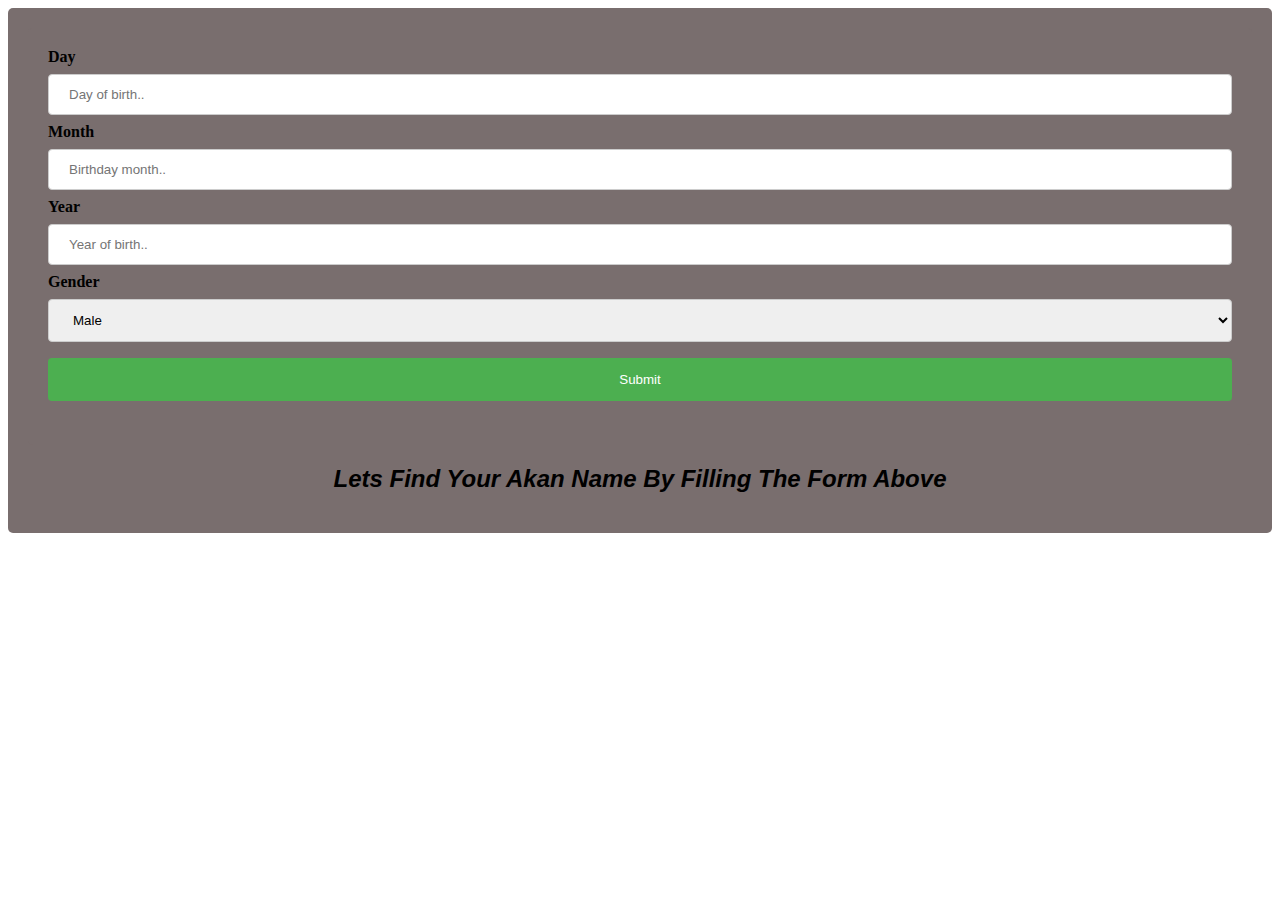
==== page2.html @ cefbe045 "link page2.html to js script" ====
<html>
    <head>
        <title>Akan Name Generator</title>
        <link rel="stylesheet" href="https://stackpath.bootstrapcdn.com/bootstrap/4.5.0/css/bootstrap.min.css" integrity="sha384-9aIt2nRpC12Uk9gS9baDl411NQApFmC26EwAOH8WgZl5MYYxFfc+NcPb1dKGj7Sk" crossorigin="anonymous">
        <script src="https://stackpath.bootstrapcdn.com/bootstrap/4.5.0/js/bootstrap.min.js" integrity="sha384-OgVRvuATP1z7JjHLkuOU7Xw704+h835Lr+6QL9UvYjZE3Ipu6Tp75j7Bh/kR0JKI" crossorigin="anonymous"></script>
    </head>
    <style>
        input[type=text], select {
          width: 100%;
          padding: 12px 20px;
          margin: 8px 0;
          display: inline-block;
          border: 1px solid #ccc;
          border-radius: 4px;
          box-sizing: border-box;
        }
        
        input[type=submit] {
          width: 100%;
          background-color: #4CAF50;
          color: white;
          padding: 14px 20px;
          margin: 8px 0;
          border: none;
          border-radius: 4px;
          cursor: pointer;
        }
        
        input[type=submit]:hover {
          background-color: #1f3520;
        }
        
        div {
          border-radius: 5px;
          background-color: #796e6e;
          padding: 20px;
        }
        </style>
    <body div style="background-image: url(plain.jpg); background-size: cover;">
        <script src="js/index.js"></script>
        <div class="container">
            <div>
                <form action="/action_page.php">
                  <label for="day" style="font-weight: 900;">Day</label>
                  <input type="text" id="DD" name="day of birthday" placeholder="Day of birth..">
              
                  <label for="month" style="font-weight: 900;"">Month</label>
                  <input type="text" id="MM" name="month of birthday" placeholder="Birthday month..">

                  <label for="year" style="font-weight: 900;"">Year</label>
                  <input type="text" id="year" name="year of birth" placeholder="Year of birth..">
              
                  <label for="gender" style="font-weight: 900;">Gender</label>
                  <select id="gender" name="gender">
                    <option value="male">Male</option>
                    <option value="female">Female</option>
                  </select>                
                  <input type="submit" value="Submit">
                </form>
            </div>
            <h2 style="font-weight: 700;font-style: italic;font-family: Verdana, Geneva, Tahoma, sans-serif;text-align: center;">Lets Find Your Akan Name By Filling The Form Above</h2>          
        </div>
    </body>
</html>
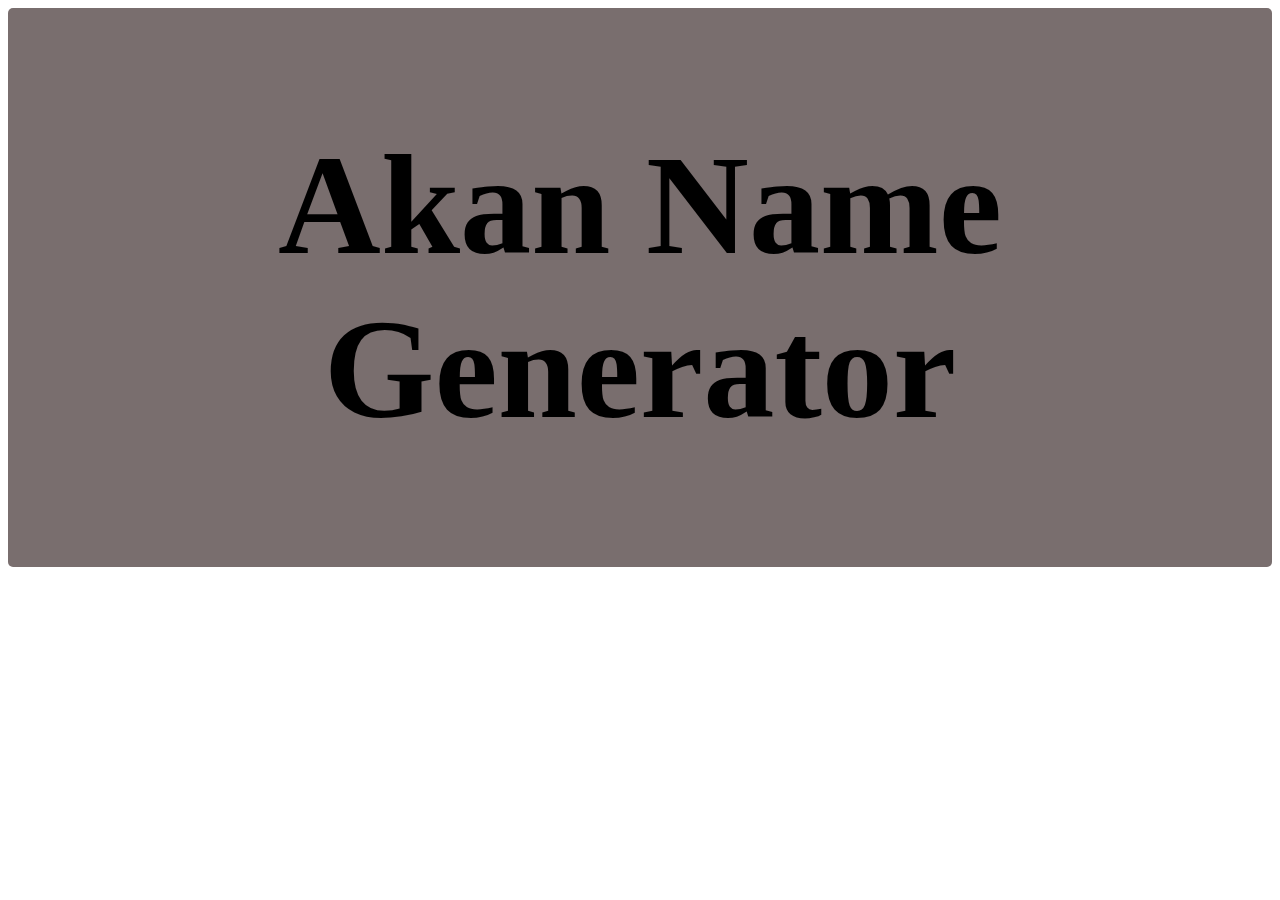
==== commit 3c0a9c1b: "add modified js file and remove form" ====
--- a/page2.html
+++ b/page2.html
@@ -37,28 +37,10 @@
         }
         </style>
     <body div style="background-image: url(plain.jpg); background-size: cover;">
-        <script src="js/index.js"></script>
         <div class="container">
-            <div>
-                <form action="/action_page.php">
-                  <label for="day" style="font-weight: 900;">Day</label>
-                  <input type="text" id="DD" name="day of birthday" placeholder="Day of birth..">
-              
-                  <label for="month" style="font-weight: 900;"">Month</label>
-                  <input type="text" id="MM" name="month of birthday" placeholder="Birthday month..">
-
-                  <label for="year" style="font-weight: 900;"">Year</label>
-                  <input type="text" id="year" name="year of birth" placeholder="Year of birth..">
-              
-                  <label for="gender" style="font-weight: 900;">Gender</label>
-                  <select id="gender" name="gender">
-                    <option value="male">Male</option>
-                    <option value="female">Female</option>
-                  </select>                
-                  <input type="submit" value="Submit">
-                </form>
-            </div>
-            <h2 style="font-weight: 700;font-style: italic;font-family: Verdana, Geneva, Tahoma, sans-serif;text-align: center;">Lets Find Your Akan Name By Filling The Form Above</h2>          
-        </div>
+          <h1 style="font-size: 890%;font-weight: 900;text-align: center;color: black;font-stretch: wider;font-family: fantasy;">Akan Name Generator</h1>  
+            
+        
+        <script defer src="js/index.js"></script>
     </body>
 </html>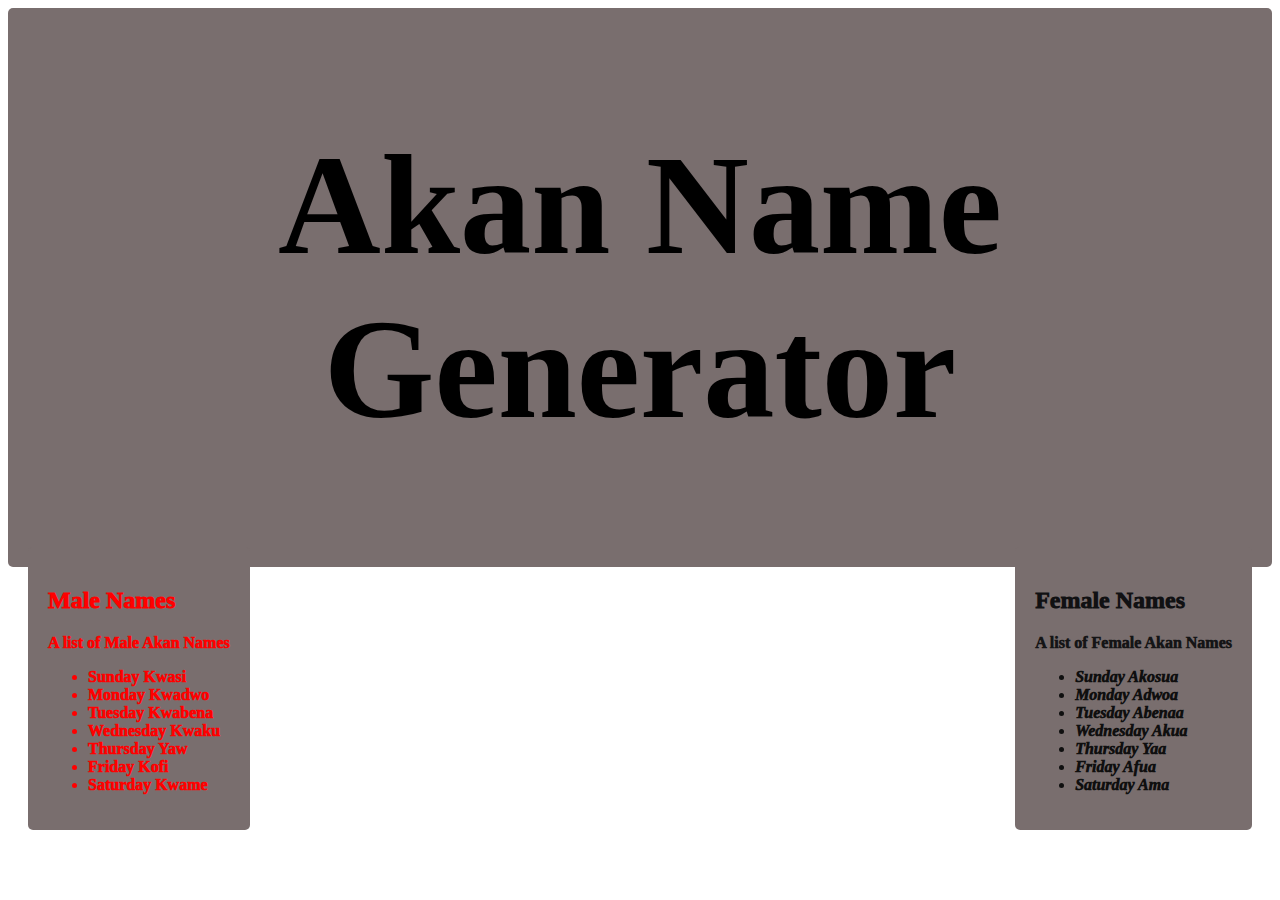
==== commit 2f7e6c04: "added list of akan names legends to second page for user confirmation" ====
--- a/page2.html
+++ b/page2.html
@@ -39,8 +39,32 @@
     <body div style="background-image: url(plain.jpg); background-size: cover;">
         <div class="container">
           <h1 style="font-size: 890%;font-weight: 900;text-align: center;color: black;font-stretch: wider;font-family: fantasy;">Akan Name Generator</h1>  
-            
-        
+          <div class="sidebar" style="float: left;">
+            <h2 style="color: red;font-weight: 999;">Male Names</h2>
+            <p style="color: red;font-weight: 999;">A list of Male Akan Names</p>
+            <ul style="color:red;font-weight: 999;">
+                <li>Sunday Kwasi</li>
+                <li>Monday Kwadwo</li>
+                <li>Tuesday Kwabena</li>
+                <li>Wednesday Kwaku</li>
+                <li>Thursday Yaw</li>
+                <li>Friday Kofi</li>
+                <li>Saturday Kwame</li>
+            </ul>
+        </div>
+        <div class="sidebar2" style="float: right;">
+            <h2 style="color: rgb(17, 17, 19);font-weight: 999">Female Names</h2>
+            <p style="color: rgb(21, 21, 22);font-weight: 999">A list of Female Akan Names</p>
+            <ul style="color:rgb(15, 15, 15);font-weight: 999;font-style: italic;">
+                <li>Sunday Akosua</li>
+                <li>Monday Adwoa</li>
+                <li>Tuesday Abenaa</li>
+                <li>Wednesday Akua</li>
+                <li>Thursday Yaa</li>
+                <li>Friday Afua</li>
+                <li>Saturday Ama</li>
+            </ul>
+        </div>        
         <script defer src="js/index.js"></script>
     </body>
 </html>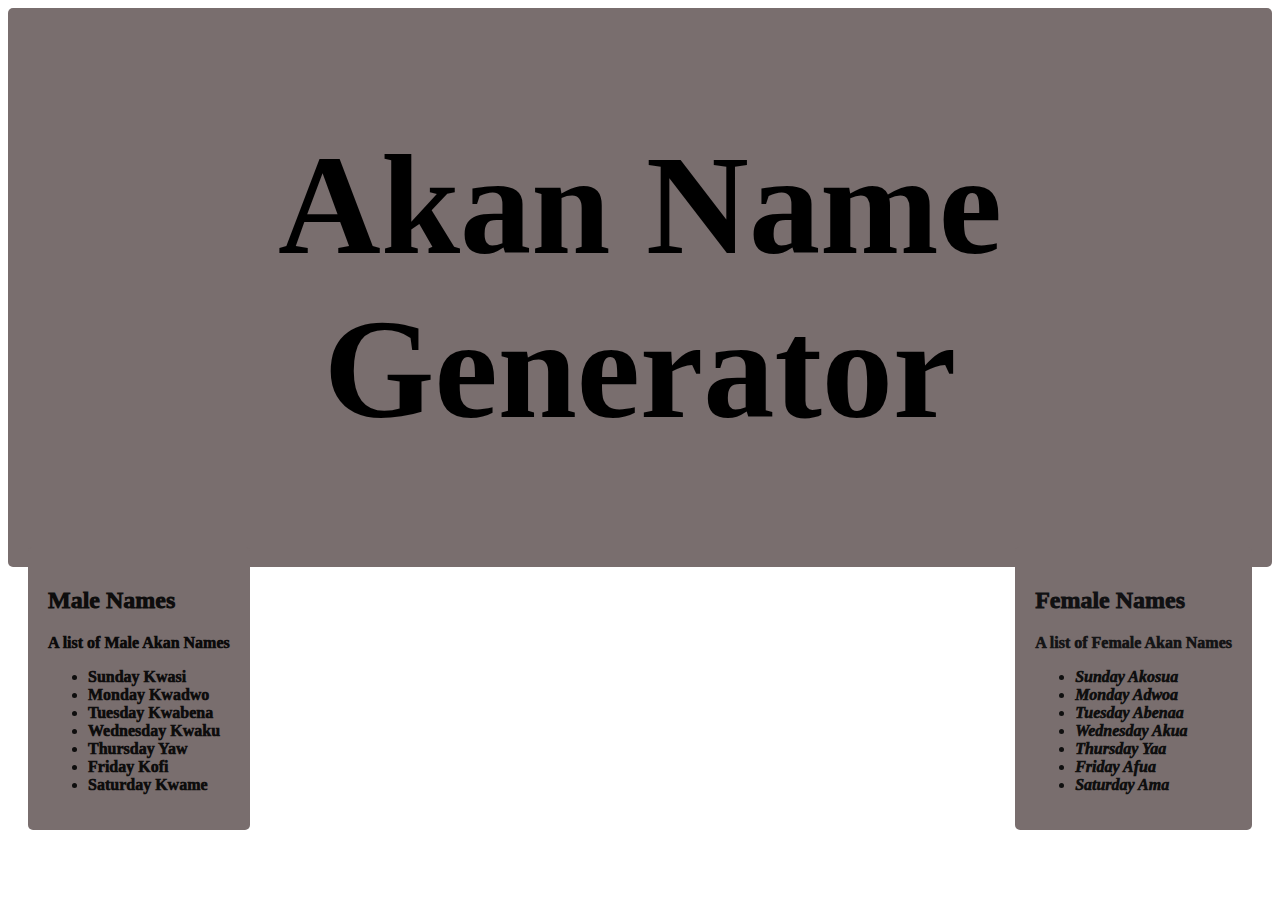
==== commit 17481286: "MOdified color of legend for easy visibility" ====
--- a/page2.html
+++ b/page2.html
@@ -40,9 +40,9 @@
         <div class="container">
           <h1 style="font-size: 890%;font-weight: 900;text-align: center;color: black;font-stretch: wider;font-family: fantasy;">Akan Name Generator</h1>  
           <div class="sidebar" style="float: left;">
-            <h2 style="color: red;font-weight: 999;">Male Names</h2>
-            <p style="color: red;font-weight: 999;">A list of Male Akan Names</p>
-            <ul style="color:red;font-weight: 999;">
+            <h2 style="color: rgb(14, 13, 13);font-weight: 999;">Male Names</h2>
+            <p style="color: rgb(12, 11, 11);font-weight: 999;">A list of Male Akan Names</p>
+            <ul style="color:rgb(14, 13, 13);font-weight: 999;">
                 <li>Sunday Kwasi</li>
                 <li>Monday Kwadwo</li>
                 <li>Tuesday Kwabena</li>
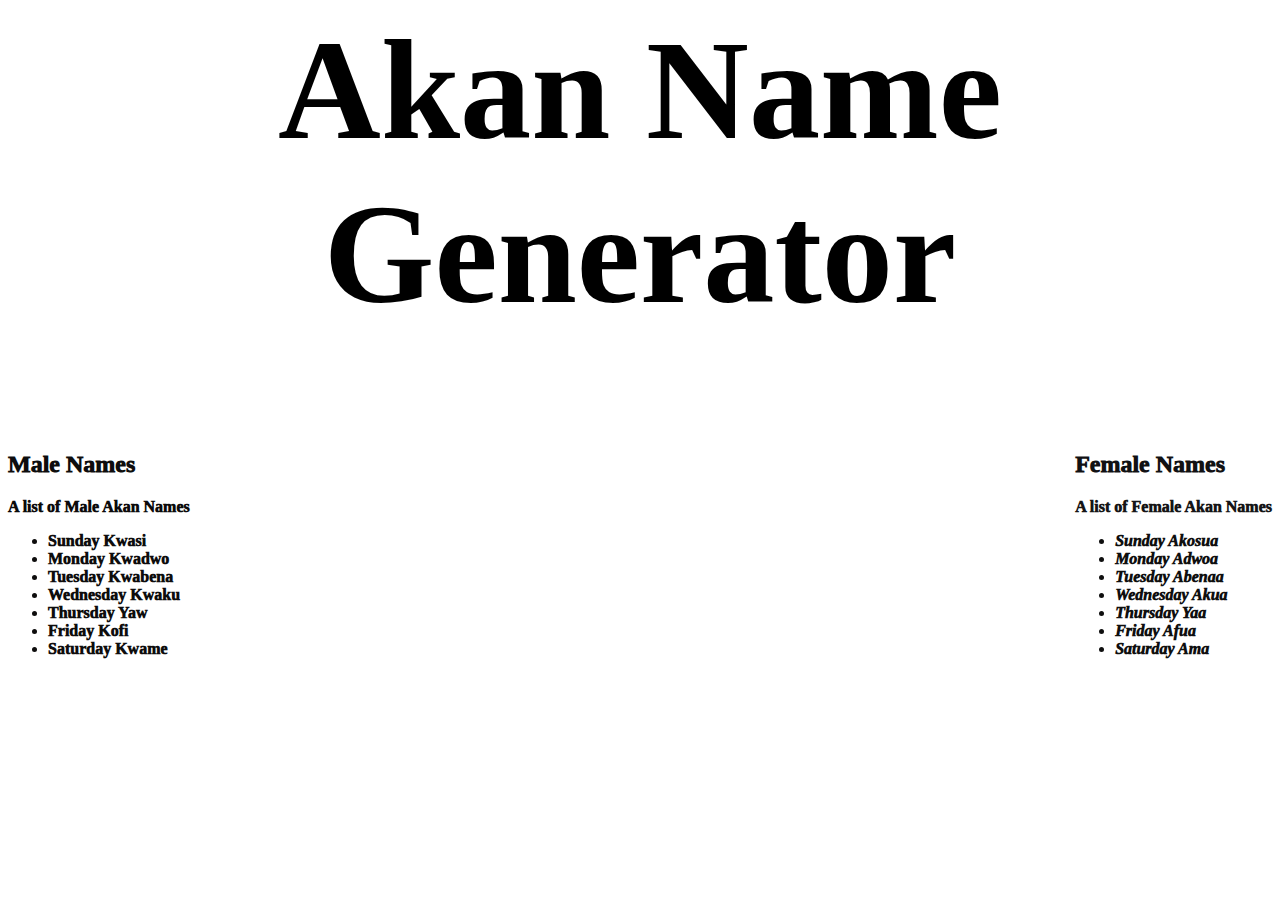
==== commit d3327067: "removed jumbotron" ====
--- a/page2.html
+++ b/page2.html
@@ -5,7 +5,7 @@
         <script src="https://stackpath.bootstrapcdn.com/bootstrap/4.5.0/js/bootstrap.min.js" integrity="sha384-OgVRvuATP1z7JjHLkuOU7Xw704+h835Lr+6QL9UvYjZE3Ipu6Tp75j7Bh/kR0JKI" crossorigin="anonymous"></script>
     </head>
     <style>
-        input[type=text], select {
+        /* input[type=text], select {
           width: 100%;
           padding: 12px 20px;
           margin: 8px 0;
@@ -34,7 +34,7 @@
           border-radius: 5px;
           background-color: #796e6e;
           padding: 20px;
-        }
+        } */
         </style>
     <body div style="background-image: url(plain.jpg); background-size: cover;">
         <div class="container">
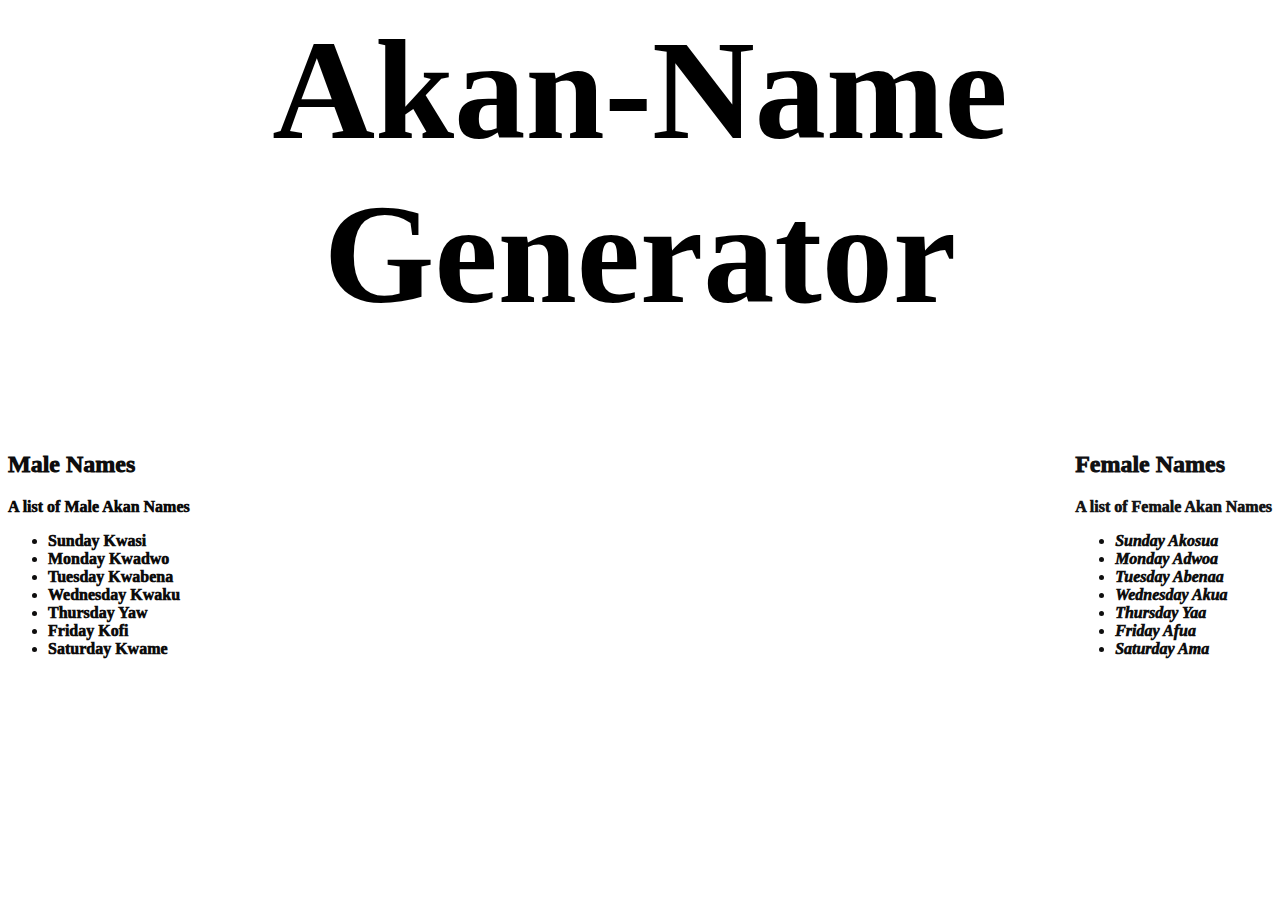
==== commit 39754457: "modified h1 text in the page2.html file" ====
--- a/page2.html
+++ b/page2.html
@@ -38,7 +38,7 @@
         </style>
     <body div style="background-image: url(plain.jpg); background-size: cover;">
         <div class="container">
-          <h1 style="font-size: 890%;font-weight: 900;text-align: center;color: black;font-stretch: wider;font-family: fantasy;">Akan Name Generator</h1>  
+          <h1 style="font-size: 890%;font-weight: 900;text-align: center;color: black;font-stretch: wider;font-family: 'Times New Roman', Times, serif;">Akan-Name Generator</h1>  
           <div class="sidebar" style="float: left;">
             <h2 style="color: rgb(14, 13, 13);font-weight: 999;">Male Names</h2>
             <p style="color: rgb(12, 11, 11);font-weight: 999;">A list of Male Akan Names</p>
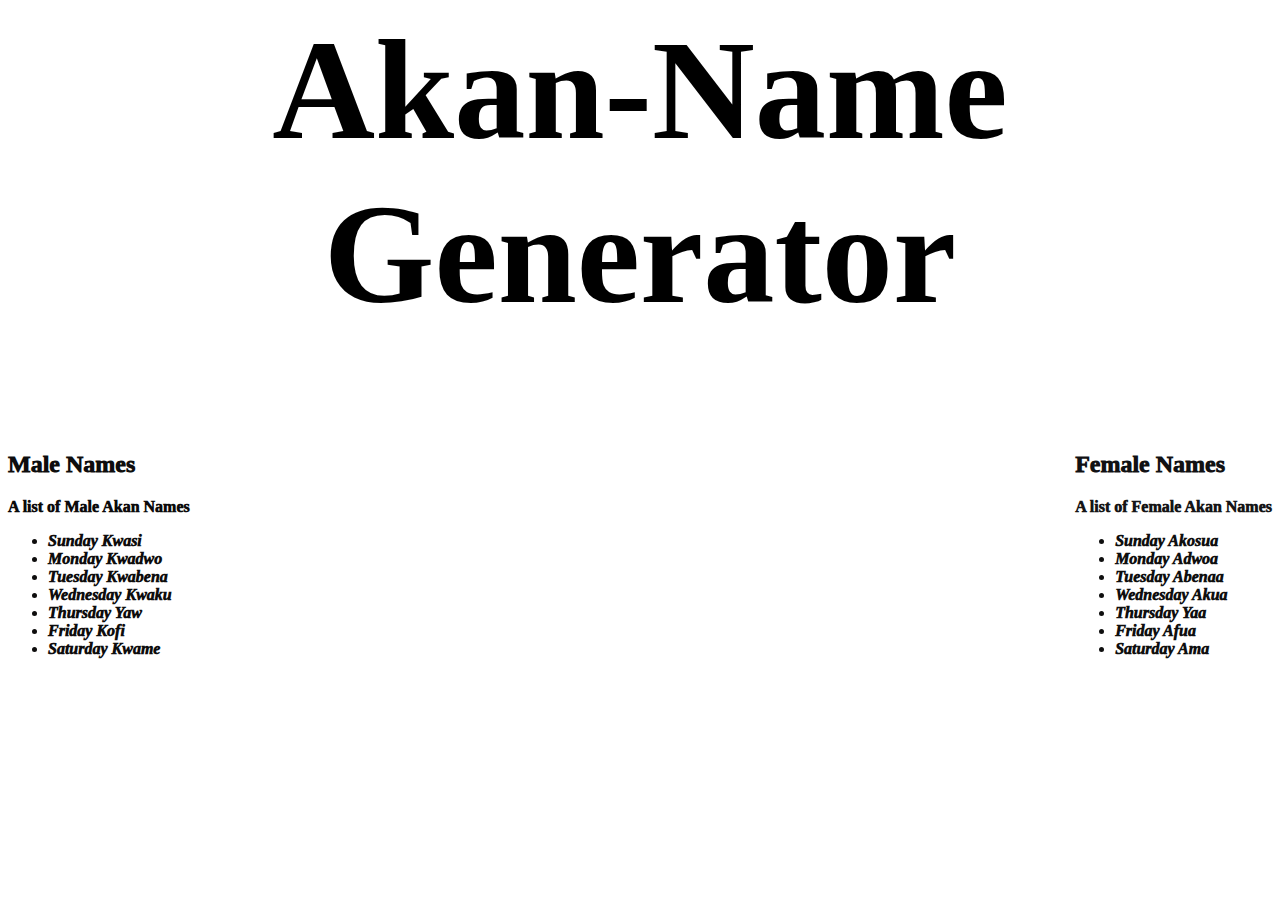
==== commit eb4737c0: "Italicize MAle names list to match female list font style" ====
--- a/page2.html
+++ b/page2.html
@@ -42,7 +42,7 @@
           <div class="sidebar" style="float: left;">
             <h2 style="color: rgb(14, 13, 13);font-weight: 999;">Male Names</h2>
             <p style="color: rgb(12, 11, 11);font-weight: 999;">A list of Male Akan Names</p>
-            <ul style="color:rgb(14, 13, 13);font-weight: 999;">
+            <ul style="color:rgb(14, 13, 13);font-weight: 999;font-style: italic;">
                 <li>Sunday Kwasi</li>
                 <li>Monday Kwadwo</li>
                 <li>Tuesday Kwabena</li>
